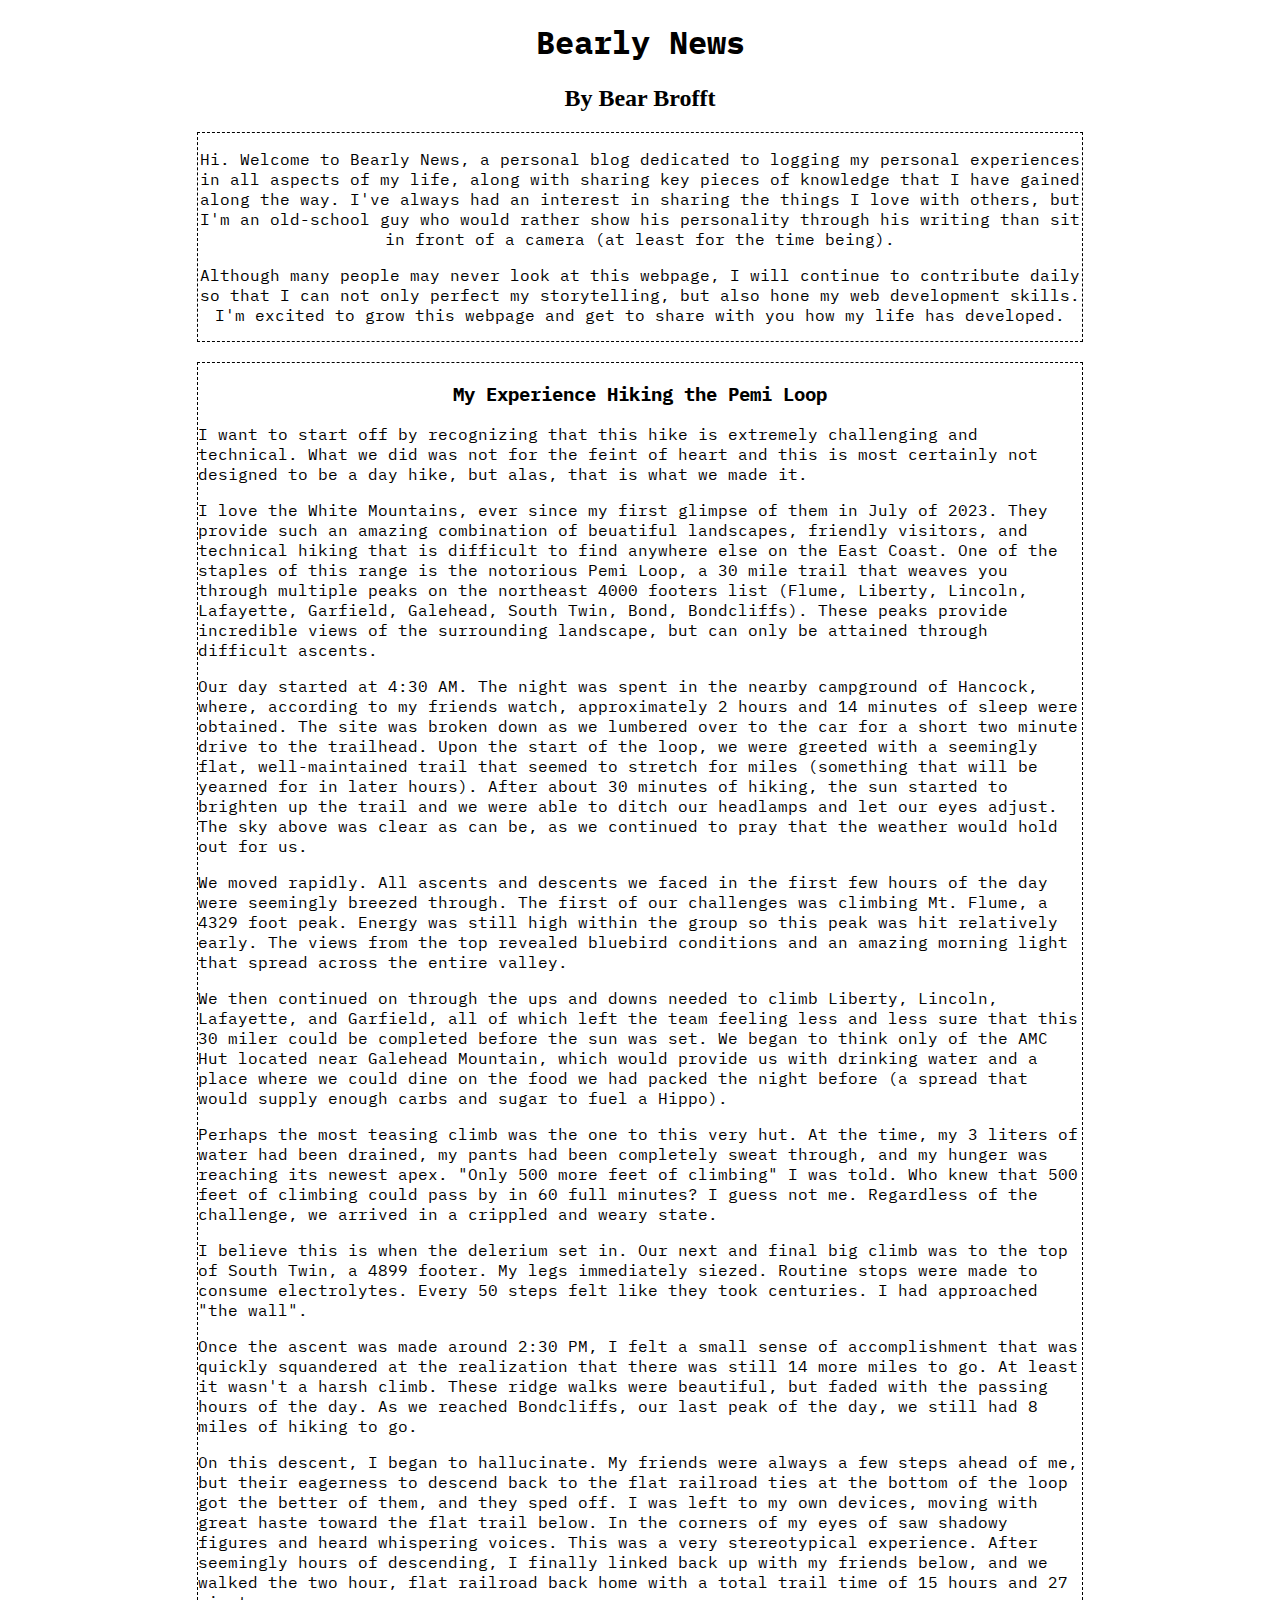
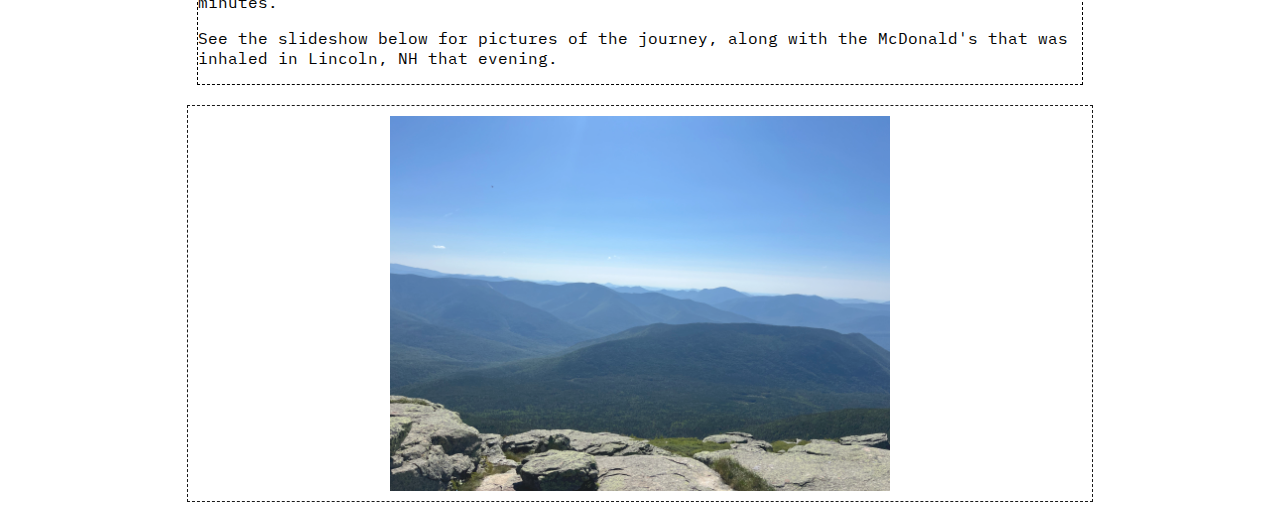
==== index.htm @ 3390c919 "first commit" ====
<!DOCTYPE html>
<html lang="en">
<head>
    <meta charset="UTF-8">
    <meta name="viewport" content="width=device-width, initial-scale=1.0">
    <link rel="preconnect" href="https://fonts.googleapis.com">
    <link rel="preconnect" href="https://fonts.gstatic.com" crossorigin>
    <link href="https://fonts.googleapis.com/css2?family=IBM+Plex+Mono:ital,wght@0,100;0,200;0,300;0,400;0,500;0,600;0,700;1,100;1,200;1,300;1,400;1,500;1,600;1,700&display=swap" rel="stylesheet">
    <link rel="stylesheet" href="style.css">
    <title>Bearly News: Home</title>
</head>

<style>
    h1#header {
        font-family: "IBM Plex Mono";
        text-align: center;
    }
    h2#name {
        font-family: "IBM Ple Mono";
        text-align: center;
    }
    p.intro{
        font-family: "IBM Plex Mono";
        text-align: center;
    }
    .container {
        width: 70%;
        margin-right: auto;
        margin-left: auto;
        border: 1px dashed black;
        margin-bottom: 20px;
    }
    h3#pemi {
        font-family: "IBM Plex Mono";
        text-align: center;
    }
    .s1 {
        font-family: "IBM Plex Mono";
        text-align: left;
    }
    div#pic {
            display: flex;
            align-items: center;
            justify-content: center;
            margin: auto;
            width: 70%;
            border: 1px dashed black;
            padding: 10px;  
            opacity: 90%;
            margin-bottom: 10px;
        }

</style>

<script type="text/javascript">
        var mycols = new Array("red", "blue", "green", "purple", "pink", "orange");
        var mypics = new Array("images/slide1.jpg", "images/slide2.jpg", "images/slide3.jpg", "images/slide4.jpg", "images/slide5.jpg", "images/slide6.jpg");
        var c;
        c = 0;

    function showSlides() {
        var myimg;
        myimg = document.getElementById("pump");
        myimg.src = mypics[c];
        myimg.border.color = mycols[c];
        ++c;
        if (c > mypics.length - 1) {
            c = 0;
        }  
        setTimeout("showSlides()", 2000);
    }

</script>


<body onload="showSlides()">
    <h1 id="header">Bearly News</h1>
    <h2 id="name">By Bear Brofft</h2>


    <div class="container">
        <p class="intro">
            Hi. Welcome to Bearly News, a personal blog dedicated to logging my personal experiences in all aspects of my life,
            along with sharing key pieces of knowledge that I have gained along the way. I've always had an interest in sharing 
            the things I love with others, but I'm an old-school guy who would rather show his personality through his writing than 
            sit in front of a camera (at least for the time being).
        </p>
        <p class="intro">
            Although many people may never look at this webpage, I will continue to contribute daily so that I can not only perfect my
            storytelling, but also hone my web development skills. I'm excited to grow this webpage and get to share with you how my life
            has developed. 
        </p>
    </div>

    <div class="container">
        <h3 id="pemi">My Experience Hiking the Pemi Loop</h3>
        <p class="s1">
            I want to start off by recognizing that this hike is extremely challenging and technical. What we did was not 
            for the feint of heart and this is most certainly not designed to be a day hike, but alas, that is what we made it. 
        </p>
        <p class="s1">
            I love the White Mountains, ever since my first glimpse of them in July of 2023. They provide such an amazing combination
            of beuatiful landscapes, friendly visitors, and technical hiking that is difficult to find anywhere else on the East Coast.
            One of the staples of this range is the notorious Pemi Loop, a 30 mile trail that weaves you through multiple peaks on the 
            northeast 4000 footers list (Flume, Liberty, Lincoln, Lafayette, Garfield, Galehead, South Twin, Bond, Bondcliffs). These peaks provide incredible views of the surrounding landscape,
            but can only be attained through difficult ascents. 
        </p>
        <p class="s1">
            Our day started at 4:30 AM. The night was spent in the nearby campground of Hancock, where, according to my friends watch, approximately 
            2 hours and 14 minutes of sleep were obtained. The site was broken down as we lumbered over to the car for a short two minute drive to the trailhead. 
            Upon the start of the loop, we were greeted with a seemingly flat, well-maintained trail that seemed to stretch for miles (something that will be yearned for in later hours).
            After about 30 minutes of hiking, the sun started to brighten up the trail and we were able to ditch our headlamps and let our eyes adjust. The sky above was clear as can be,
            as we continued to pray that the weather would hold out for us. 
        </p>
        <p class="s1">
            We moved rapidly. All ascents and descents we faced in the first few hours of the day were seemingly breezed through. The first of our challenges was 
            climbing Mt. Flume, a 4329 foot peak. Energy was still high within the group so this peak was hit relatively early. The views from the top revealed bluebird conditions
            and an amazing morning light that spread across the entire valley.  
        </p>
        <p class="s1">
            We then continued on through the ups and downs needed to climb Liberty, Lincoln, Lafayette, and Garfield, all of which left the team feeling less and less sure that this 
            30 miler could be completed before the sun was set. We began to think only of the AMC Hut located near Galehead Mountain, which would provide us with drinking water and 
            a place where we could dine on the food we had packed the night before (a spread that would supply enough carbs and sugar to fuel a Hippo). 
        </p>
        <p class="s1">
            Perhaps the most teasing climb was the one to this very hut. At the time, my 3 liters of water had been drained, my pants had been completely sweat through, and my hunger 
            was reaching its newest apex. "Only 500 more feet of climbing" I was told. Who knew that 500 feet of climbing could pass by in 60 full minutes? I guess not me. Regardless of the 
            challenge, we arrived in a crippled and weary state. 
        </p>
        <p class="s1">
            I believe this is when the delerium set in. Our next and final big climb was to the top of South Twin, a 4899 footer. My legs immediately siezed. Routine stops were made to consume
            electrolytes. Every 50 steps felt like they took centuries. I had approached "the wall". 
        </p>
        <p class="s1">
            Once the ascent was made around 2:30 PM, I felt a small sense of accomplishment that was quickly squandered at the realization that there was still 14 more miles to go. At least it
            wasn't a harsh climb. These ridge walks were beautiful, but faded with the passing hours of the day. As we reached Bondcliffs, our last peak of the day, we still had 8 miles of hiking to 
            go. 
        </p>
        <p class="s1">
            On this descent, I began to hallucinate. My friends were always a few steps ahead of me, but their eagerness to descend back to the flat railroad ties at the bottom of the loop got the better of 
            them, and they sped off. I was left to my own devices, moving with great haste toward the flat trail below. In the corners of my eyes of saw shadowy figures and heard whispering voices. This was a 
            very stereotypical experience. After seemingly hours of descending, I finally linked back up with my friends below, and we walked the two hour, flat railroad back home with a total trail time of 15 hours and 27 minutes.
        </p>
        <p class="s1">
            See the slideshow below for pictures of the journey, along with the McDonald's that was inhaled in Lincoln, NH that evening. 
        </p>

    </div>


    <div id="pic">
        <img id="pump" src="images/slide1.jpg" alt="Slide 1" title="Slide 1" width="500px">
    </div>


</body>
</html>
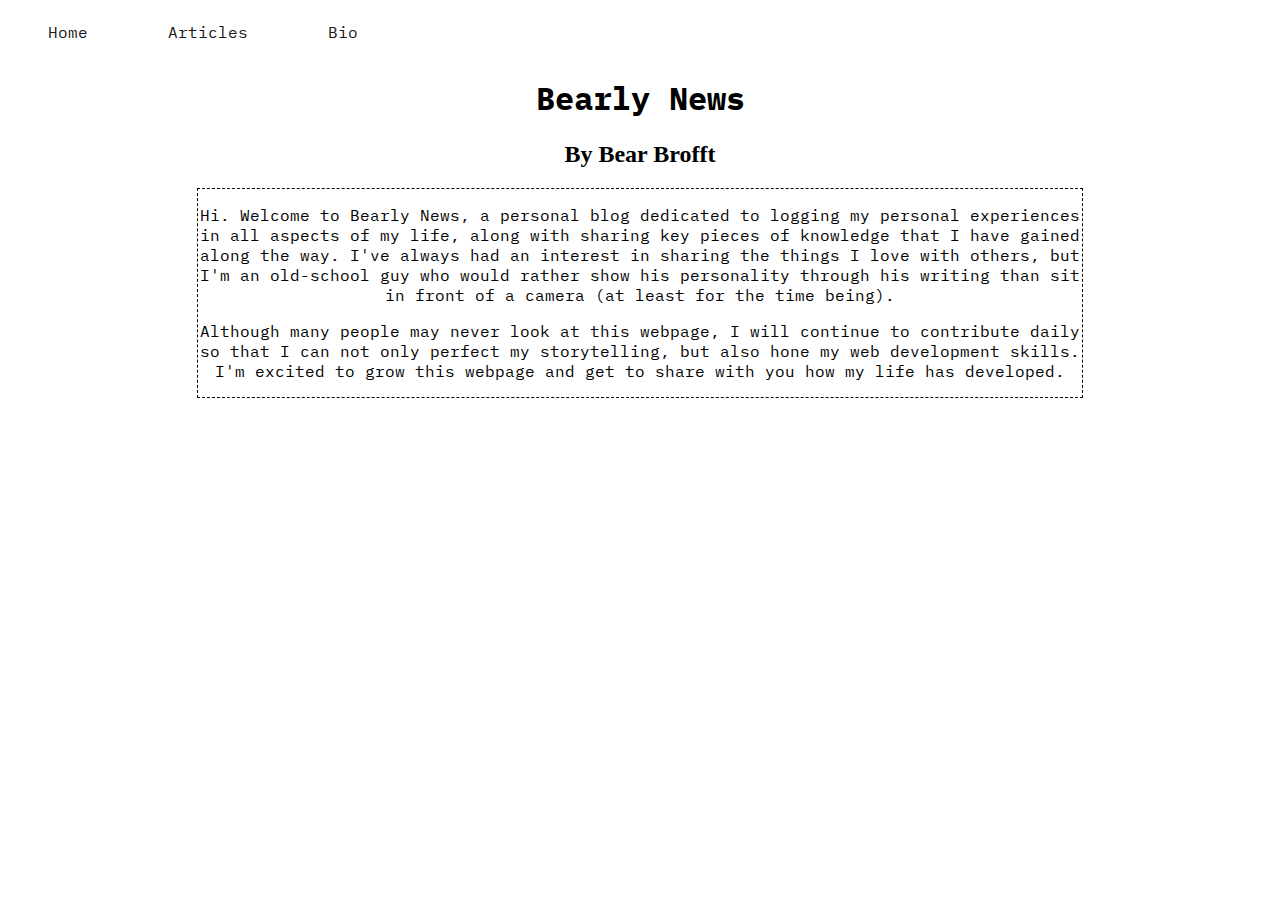
==== commit f2a02aeb: "added a navbar and some new pages" ====
--- a/index.htm
+++ b/index.htm
@@ -30,50 +30,33 @@
         border: 1px dashed black;
         margin-bottom: 20px;
     }
-    h3#pemi {
-        font-family: "IBM Plex Mono";
-        text-align: center;
-    }
-    .s1 {
-        font-family: "IBM Plex Mono";
-        text-align: left;
-    }
-    div#pic {
-            display: flex;
-            align-items: center;
-            justify-content: center;
-            margin: auto;
-            width: 70%;
-            border: 1px dashed black;
-            padding: 10px;  
-            opacity: 90%;
-            margin-bottom: 10px;
-        }
+
 
 </style>
 
 <script type="text/javascript">
-        var mycols = new Array("red", "blue", "green", "purple", "pink", "orange");
-        var mypics = new Array("images/slide1.jpg", "images/slide2.jpg", "images/slide3.jpg", "images/slide4.jpg", "images/slide5.jpg", "images/slide6.jpg");
-        var c;
-        c = 0;
 
-    function showSlides() {
-        var myimg;
-        myimg = document.getElementById("pump");
-        myimg.src = mypics[c];
-        myimg.border.color = mycols[c];
-        ++c;
-        if (c > mypics.length - 1) {
-            c = 0;
-        }  
-        setTimeout("showSlides()", 2000);
-    }
 
 </script>
 
 
-<body onload="showSlides()">
+<body>
+    <div class="topnav" id="mytopnav">
+        <a href="index.htm">Home</a>
+        <div class="drpdwn">
+            <button id="products" onclick="nav()" class="drpbtn">Articles</button>
+            <div class="drpdwncontent">
+                <a href="hiking.htm">Hiking</a>
+                <a href="style.htm">Style</a>
+                <a href="running.htm">Running</a>
+                <a href="reviews.htm">Reviews</a>
+            </div>
+        </div>
+        <a href="about.htm">Bio</a>
+    </div>
+
+
+
     <h1 id="header">Bearly News</h1>
     <h2 id="name">By Bear Brofft</h2>
 
@@ -92,66 +75,6 @@
         </p>
     </div>
 
-    <div class="container">
-        <h3 id="pemi">My Experience Hiking the Pemi Loop</h3>
-        <p class="s1">
-            I want to start off by recognizing that this hike is extremely challenging and technical. What we did was not 
-            for the feint of heart and this is most certainly not designed to be a day hike, but alas, that is what we made it. 
-        </p>
-        <p class="s1">
-            I love the White Mountains, ever since my first glimpse of them in July of 2023. They provide such an amazing combination
-            of beuatiful landscapes, friendly visitors, and technical hiking that is difficult to find anywhere else on the East Coast.
-            One of the staples of this range is the notorious Pemi Loop, a 30 mile trail that weaves you through multiple peaks on the 
-            northeast 4000 footers list (Flume, Liberty, Lincoln, Lafayette, Garfield, Galehead, South Twin, Bond, Bondcliffs). These peaks provide incredible views of the surrounding landscape,
-            but can only be attained through difficult ascents. 
-        </p>
-        <p class="s1">
-            Our day started at 4:30 AM. The night was spent in the nearby campground of Hancock, where, according to my friends watch, approximately 
-            2 hours and 14 minutes of sleep were obtained. The site was broken down as we lumbered over to the car for a short two minute drive to the trailhead. 
-            Upon the start of the loop, we were greeted with a seemingly flat, well-maintained trail that seemed to stretch for miles (something that will be yearned for in later hours).
-            After about 30 minutes of hiking, the sun started to brighten up the trail and we were able to ditch our headlamps and let our eyes adjust. The sky above was clear as can be,
-            as we continued to pray that the weather would hold out for us. 
-        </p>
-        <p class="s1">
-            We moved rapidly. All ascents and descents we faced in the first few hours of the day were seemingly breezed through. The first of our challenges was 
-            climbing Mt. Flume, a 4329 foot peak. Energy was still high within the group so this peak was hit relatively early. The views from the top revealed bluebird conditions
-            and an amazing morning light that spread across the entire valley.  
-        </p>
-        <p class="s1">
-            We then continued on through the ups and downs needed to climb Liberty, Lincoln, Lafayette, and Garfield, all of which left the team feeling less and less sure that this 
-            30 miler could be completed before the sun was set. We began to think only of the AMC Hut located near Galehead Mountain, which would provide us with drinking water and 
-            a place where we could dine on the food we had packed the night before (a spread that would supply enough carbs and sugar to fuel a Hippo). 
-        </p>
-        <p class="s1">
-            Perhaps the most teasing climb was the one to this very hut. At the time, my 3 liters of water had been drained, my pants had been completely sweat through, and my hunger 
-            was reaching its newest apex. "Only 500 more feet of climbing" I was told. Who knew that 500 feet of climbing could pass by in 60 full minutes? I guess not me. Regardless of the 
-            challenge, we arrived in a crippled and weary state. 
-        </p>
-        <p class="s1">
-            I believe this is when the delerium set in. Our next and final big climb was to the top of South Twin, a 4899 footer. My legs immediately siezed. Routine stops were made to consume
-            electrolytes. Every 50 steps felt like they took centuries. I had approached "the wall". 
-        </p>
-        <p class="s1">
-            Once the ascent was made around 2:30 PM, I felt a small sense of accomplishment that was quickly squandered at the realization that there was still 14 more miles to go. At least it
-            wasn't a harsh climb. These ridge walks were beautiful, but faded with the passing hours of the day. As we reached Bondcliffs, our last peak of the day, we still had 8 miles of hiking to 
-            go. 
-        </p>
-        <p class="s1">
-            On this descent, I began to hallucinate. My friends were always a few steps ahead of me, but their eagerness to descend back to the flat railroad ties at the bottom of the loop got the better of 
-            them, and they sped off. I was left to my own devices, moving with great haste toward the flat trail below. In the corners of my eyes of saw shadowy figures and heard whispering voices. This was a 
-            very stereotypical experience. After seemingly hours of descending, I finally linked back up with my friends below, and we walked the two hour, flat railroad back home with a total trail time of 15 hours and 27 minutes.
-        </p>
-        <p class="s1">
-            See the slideshow below for pictures of the journey, along with the McDonald's that was inhaled in Lincoln, NH that evening. 
-        </p>
-
-    </div>
-
-
-    <div id="pic">
-        <img id="pump" src="images/slide1.jpg" alt="Slide 1" title="Slide 1" width="500px">
-    </div>
-
-
+    
 </body>
 </html>--- a/style.css
+++ b/style.css
@@ -0,0 +1,110 @@
+.topnav {
+    opacity: 90%;
+    overflow: hidden;
+    font-family: "IBM Plex Mono";
+    z-index: 200;
+}
+.topnav a {
+    float: left;
+    color: black;
+    display: block;
+    text-align: center;
+    padding: 14px 40px;
+    text-decoration: none;
+    font-size: 1em;
+    z-index: 200;
+}
+
+.drpdwn {
+    float: left;
+    overflow: hidden;
+    z-index: 200;
+}
+.drpdwn .drpbtn {
+    font-size: 1em;
+    border: none;
+    outline: none;
+    color: black;
+    padding: 14px 40px;
+    font-family: inherit;
+    background-color: inherit;
+    margin: 0;
+    z-index: 200;
+}
+.drpdwncontent {
+    position: absolute;
+    display: none;
+    z-index: 200;
+}
+.drpdwn:hover .drpdwncontent {
+    display: block;
+    z-index: 200;
+}
+.drpdwncontent a {
+    float: none;
+    display: block;
+    color: black;
+    padding: 12px 16px;
+    text-decoration: none;
+    text-align: left;
+    z-index: 200;
+}
+.topnav a:hover, .drpdwn:hover .drpbtn {
+    background-color: gray;
+    color: black;
+    z-index: 200;
+}
+.drpdwncontent a:hover {
+    background-color: lightgray;
+    color: black;
+    z-index: 200;
+}
+
+.topnav .icon {
+    display: none;
+    z-index: 200;
+}
+
+@media screen and (max-width: 750px) {
+
+    .topnav a:not(:first-child),
+    .drpdwn .drpbtn {
+    display: none;
+    }
+
+    .topnav a.icon {
+    float: right;
+    display: block;
+    }
+}
+
+@media screen and (max-width: 750px) {
+    .topnav.responsive {
+        position: relative;
+    }
+
+    .topnav.responsive .icon {
+        position: absolute;
+        right: 0;
+        top: 0;
+    }
+
+    .topnav.responsive a {
+        float: none;
+        display: block;
+        text-align: left;
+    }
+
+    .topnav.responsive .drpdwn {
+        float: none;
+    }
+
+    .topnav.responsive .drpdwncontent {
+        position: relative;
+    }
+
+    .topnav.responsive .drpdwn .drpbtn {
+        display: block;
+        width: 100%;
+        text-align: left;
+    }
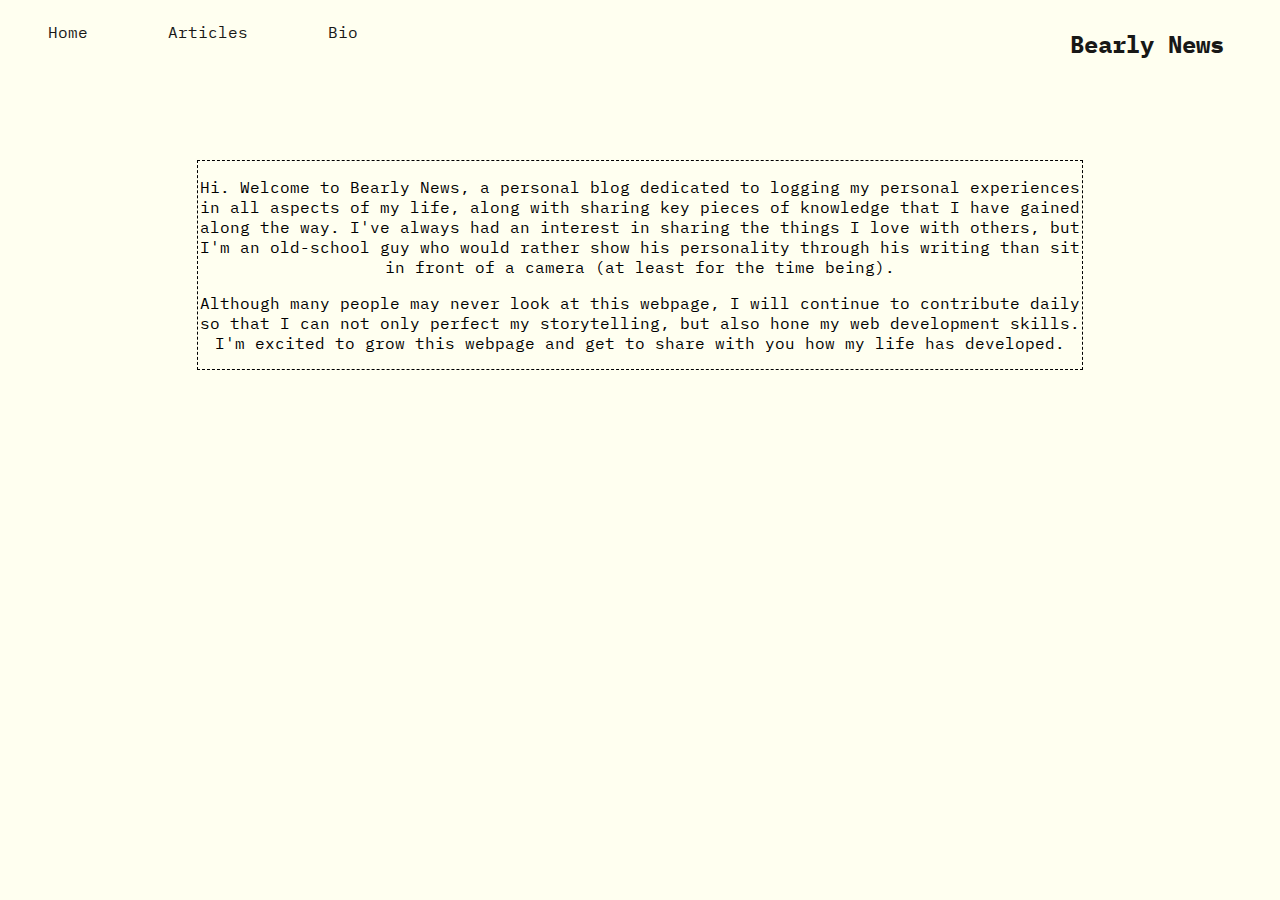
==== commit 1376d504: "made changes" ====
--- a/index.htm
+++ b/index.htm
@@ -11,14 +11,7 @@
 </head>
 
 <style>
-    h1#header {
-        font-family: "IBM Plex Mono";
-        text-align: center;
-    }
-    h2#name {
-        font-family: "IBM Ple Mono";
-        text-align: center;
-    }
+
     p.intro{
         font-family: "IBM Plex Mono";
         text-align: center;
@@ -28,8 +21,9 @@
         margin-right: auto;
         margin-left: auto;
         border: 1px dashed black;
-        margin-bottom: 20px;
+        margin-top: 5rem;
     }
+
 
 
 </style>
@@ -53,12 +47,13 @@
             </div>
         </div>
         <a href="about.htm">Bio</a>
+        <div id="topnav-right">
+            <h2>Bearly News</h2>
+        </div>
     </div>
 
 
 
-    <h1 id="header">Bearly News</h1>
-    <h2 id="name">By Bear Brofft</h2>
 
 
     <div class="container">
--- a/style.css
+++ b/style.css
@@ -1,3 +1,12 @@
+html, body {
+    background-color: ivory;
+}
+
+
+#topnav-right {
+    float: right;
+    padding-right: 3rem;
+}
 .topnav {
     opacity: 90%;
     overflow: hidden;
@@ -50,13 +59,11 @@
     z-index: 200;
 }
 .topnav a:hover, .drpdwn:hover .drpbtn {
-    background-color: gray;
-    color: black;
+    color: royalblue;
     z-index: 200;
 }
 .drpdwncontent a:hover {
-    background-color: lightgray;
-    color: black;
+    color: royalblue;
     z-index: 200;
 }
 
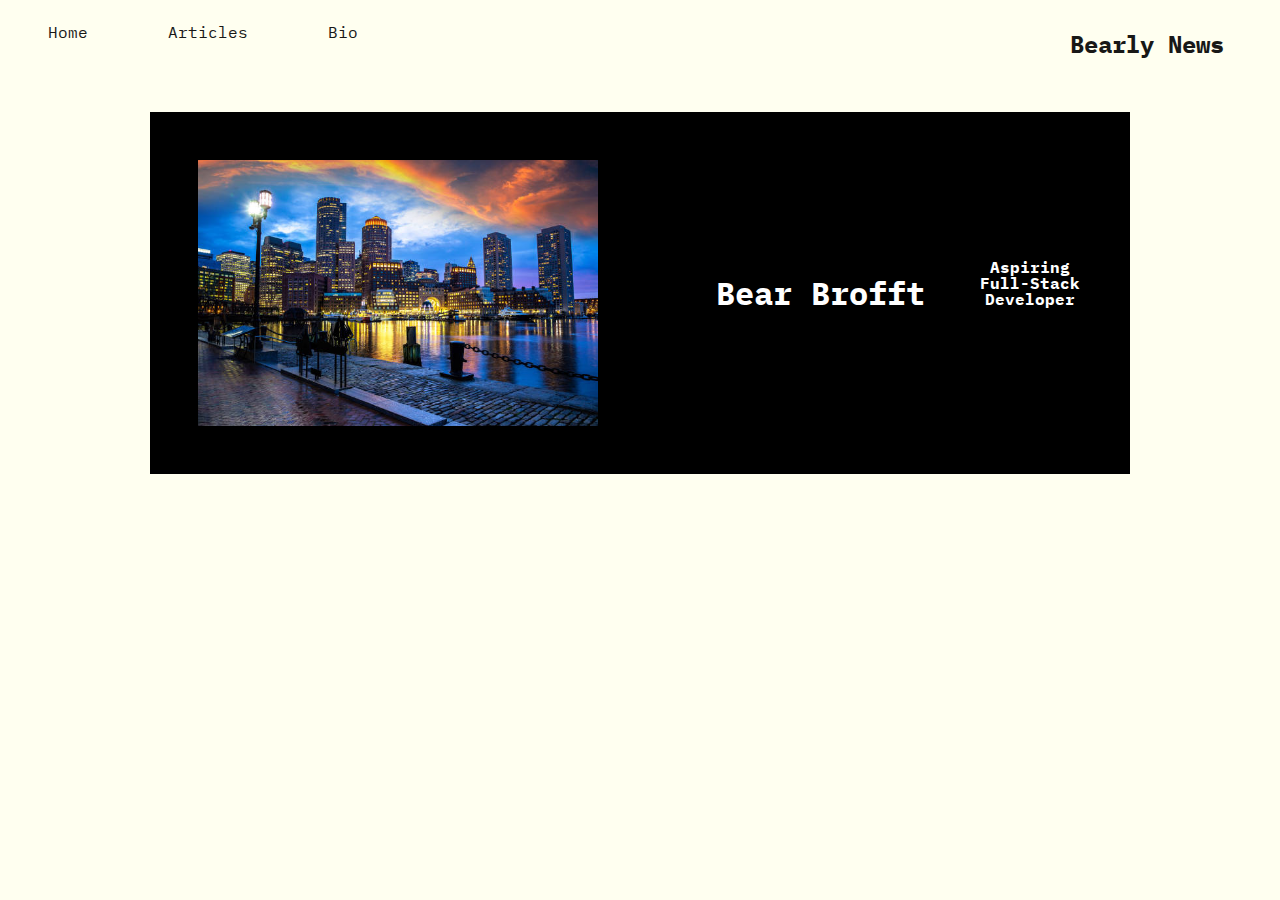
==== commit 438b5e88: "idk what i am doing" ====
--- a/index.htm
+++ b/index.htm
@@ -12,16 +12,40 @@
 
 <style>
 
-    p.intro{
+    #intro {
         font-family: "IBM Plex Mono";
         text-align: center;
+        margin-left: 4rem;
+        margin-top: 0;
+        margin-bottom: 0;
+        color: white;
+        width: 100%;
+        position: relative;
+    }
+    #sub-intro {
+        font-family: "IBM Plex Mono";
+        text-align: center;
+        margin-top: 0;
+        color: white;
+        line-height: 1rem;
+        position: relative;
     }
     .container {
         width: 70%;
+        height: 40%;
         margin-right: auto;
         margin-left: auto;
-        border: 1px dashed black;
-        margin-top: 5rem;
+        margin-bottom: 3rem;
+        margin-top: 2rem;
+        padding: 3rem;
+        display: flex;
+        align-items: center;
+        justify-content: center;
+        background-color: black;
+    }
+    .skyline {
+        float: left;
+        padding: 3rem;
     }
 
 
@@ -57,17 +81,9 @@
 
 
     <div class="container">
-        <p class="intro">
-            Hi. Welcome to Bearly News, a personal blog dedicated to logging my personal experiences in all aspects of my life,
-            along with sharing key pieces of knowledge that I have gained along the way. I've always had an interest in sharing 
-            the things I love with others, but I'm an old-school guy who would rather show his personality through his writing than 
-            sit in front of a camera (at least for the time being).
-        </p>
-        <p class="intro">
-            Although many people may never look at this webpage, I will continue to contribute daily so that I can not only perfect my
-            storytelling, but also hone my web development skills. I'm excited to grow this webpage and get to share with you how my life
-            has developed. 
-        </p>
+        <img id="skyline" src="images/skyline.jpg" alt="Boston Skyline" title="Boston Skyline" width="400px">
+        <h1 id="intro">Bear Brofft</h1>
+        <h4 id="sub-intro">Aspiring Full-Stack Developer</h4>
     </div>
 
     
--- a/style.css
+++ b/style.css
@@ -8,6 +8,7 @@
     padding-right: 3rem;
 }
 .topnav {
+    margin-top: 0%;
     opacity: 90%;
     overflow: hidden;
     font-family: "IBM Plex Mono";
